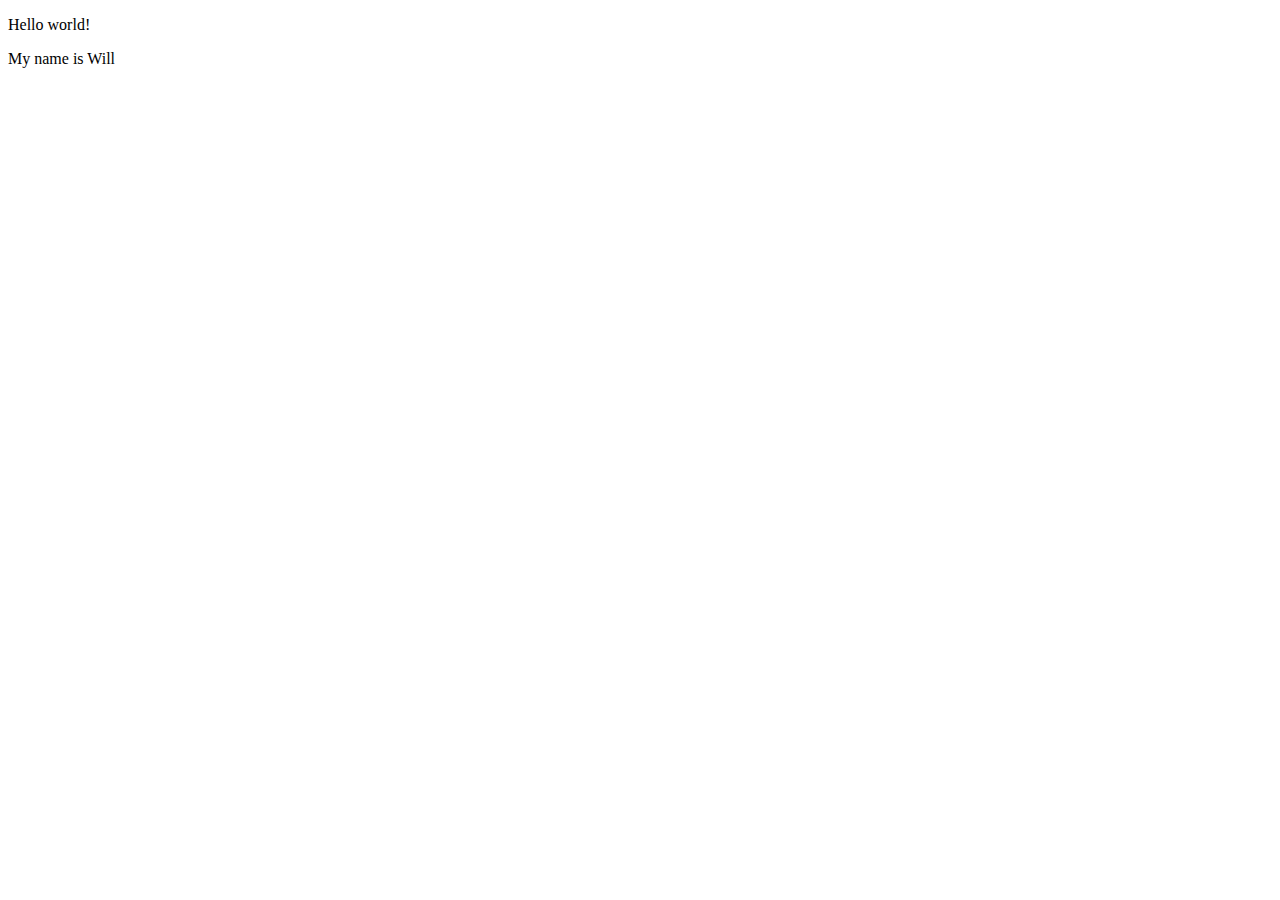
==== index.html @ d856549e "Add files via upload" ====
<!DOCTYPE html>
<html lang="en">
<meta charset="UTF-8">
<title>Page Title</title>
<meta name="viewport" content="width=device-width,initial-scale=1">
<link rel="stylesheet" href="">
<style>
</style>
<script src=""></script>

	<!--- Code above this line will not be displayed on the browser -->

	<body>

		<p> Hello world! </p>
		<p> My name is Will </p>
	
	</body>

</html>
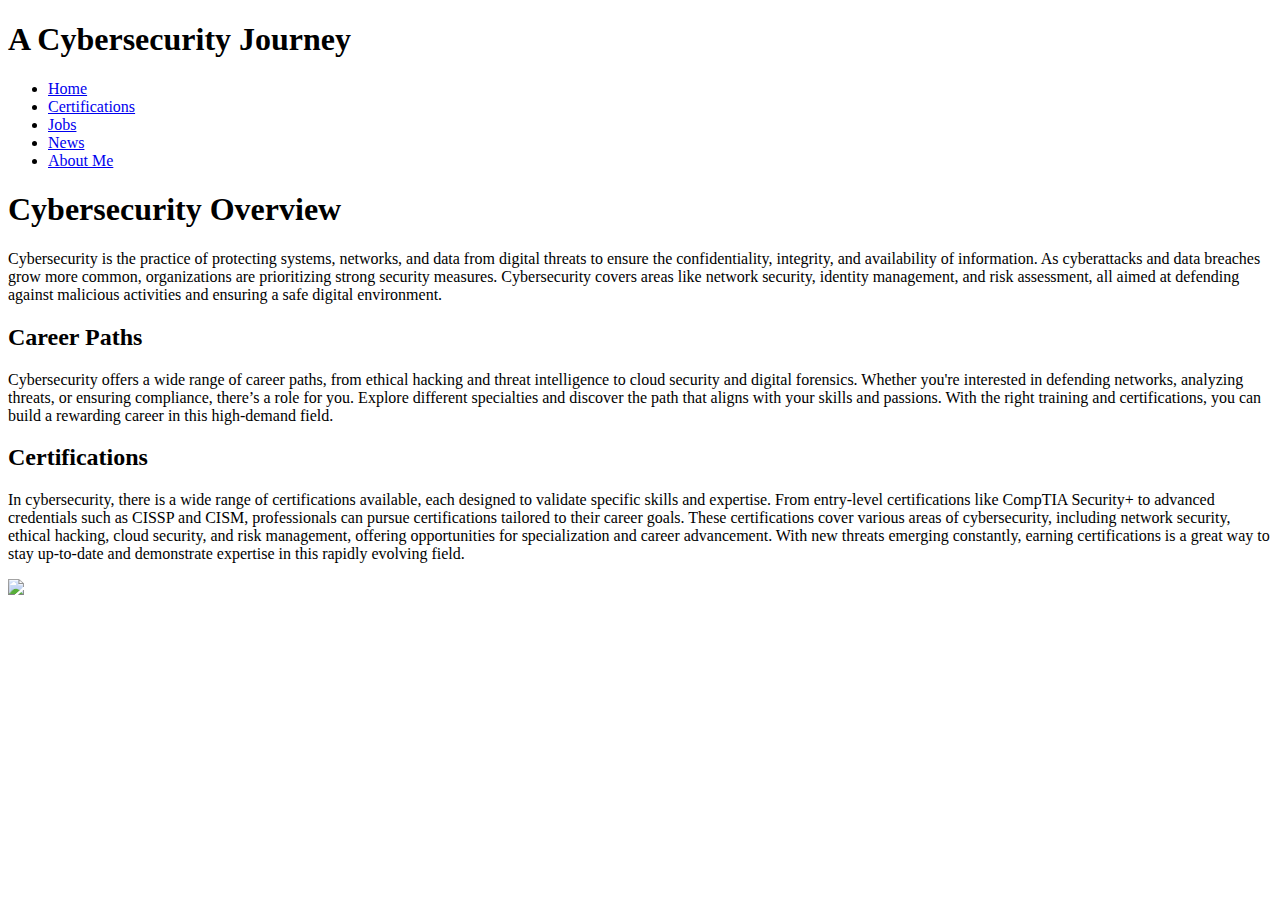
==== commit f3d3c3f2: "Add files via upload" ====
--- a/index.html
+++ b/index.html
@@ -1,20 +1,38 @@
 <!DOCTYPE html>
 <html lang="en">
-<meta charset="UTF-8">
-<title>Page Title</title>
-<meta name="viewport" content="width=device-width,initial-scale=1">
-<link rel="stylesheet" href="">
-<style>
-</style>
-<script src=""></script>
-
-	<!--- Code above this line will not be displayed on the browser -->
-
-	<body>
-
-		<p> Hello world! </p>
-		<p> My name is Will </p>
-	
-	</body>
-
-</html>+<head>
+    <meta charset="UTF-8">
+    <meta name="viewport" content="width=device-width, initial-scale=1.0">
+    <title>Home - My Website</title>
+    <link rel="stylesheet" href="styles/styles.css">
+</head>
+<body>
+    <header>
+        <h1>A Cybersecurity Journey</h1>
+        <nav>
+            <ul>
+                <li><a href="index.html">Home</a></li>
+                <li><a href="certifications/certifications.html">Certifications</a></li>
+		<li><a href="jobs/jobs.html">Jobs</a></li>
+                <li><a href="news/news.html">News</a></li>
+		<li><a href="about/about.html">About Me</a></li>
+            </ul>
+        </nav>
+    </header>
+    <main>
+	<div class="container">
+		<div class="text">
+			<h1>Cybersecurity Overview</h1>
+        		<p>Cybersecurity is the practice of protecting systems, networks, and data from digital threats to ensure the confidentiality, integrity, and availability of information. As cyberattacks and data breaches grow more common, organizations are prioritizing strong security measures. Cybersecurity covers areas like network security, identity management, and risk assessment, all aimed at defending against malicious activities and ensuring a safe digital environment.</p>
+			<h2>Career Paths</h2>
+			<p>Cybersecurity offers a wide range of career paths, from ethical hacking and threat intelligence to cloud security and digital forensics. Whether you're interested in defending networks, analyzing threats, or ensuring compliance, there’s a role for you. Explore different specialties and discover the path that aligns with your skills and passions. With the right training and certifications, you can build a rewarding career in this high-demand field.</p>
+			<h2>Certifications</h2>
+			<p>In cybersecurity, there is a wide range of certifications available, each designed to validate specific skills and expertise. From entry-level certifications like CompTIA Security+ to advanced credentials such as CISSP and CISM, professionals can pursue certifications tailored to their career goals. These certifications cover various areas of cybersecurity, including network security, ethical hacking, cloud security, and risk management, offering opportunities for specialization and career advancement. With new threats emerging constantly, earning certifications is a great way to stay up-to-date and demonstrate expertise in this rapidly evolving field.</p>
+		</div>
+		<div class="image">
+			<img src="images/CareerPaths.jpg">
+		</div>
+	</div>
+    </main>
+</body>
+</html>
